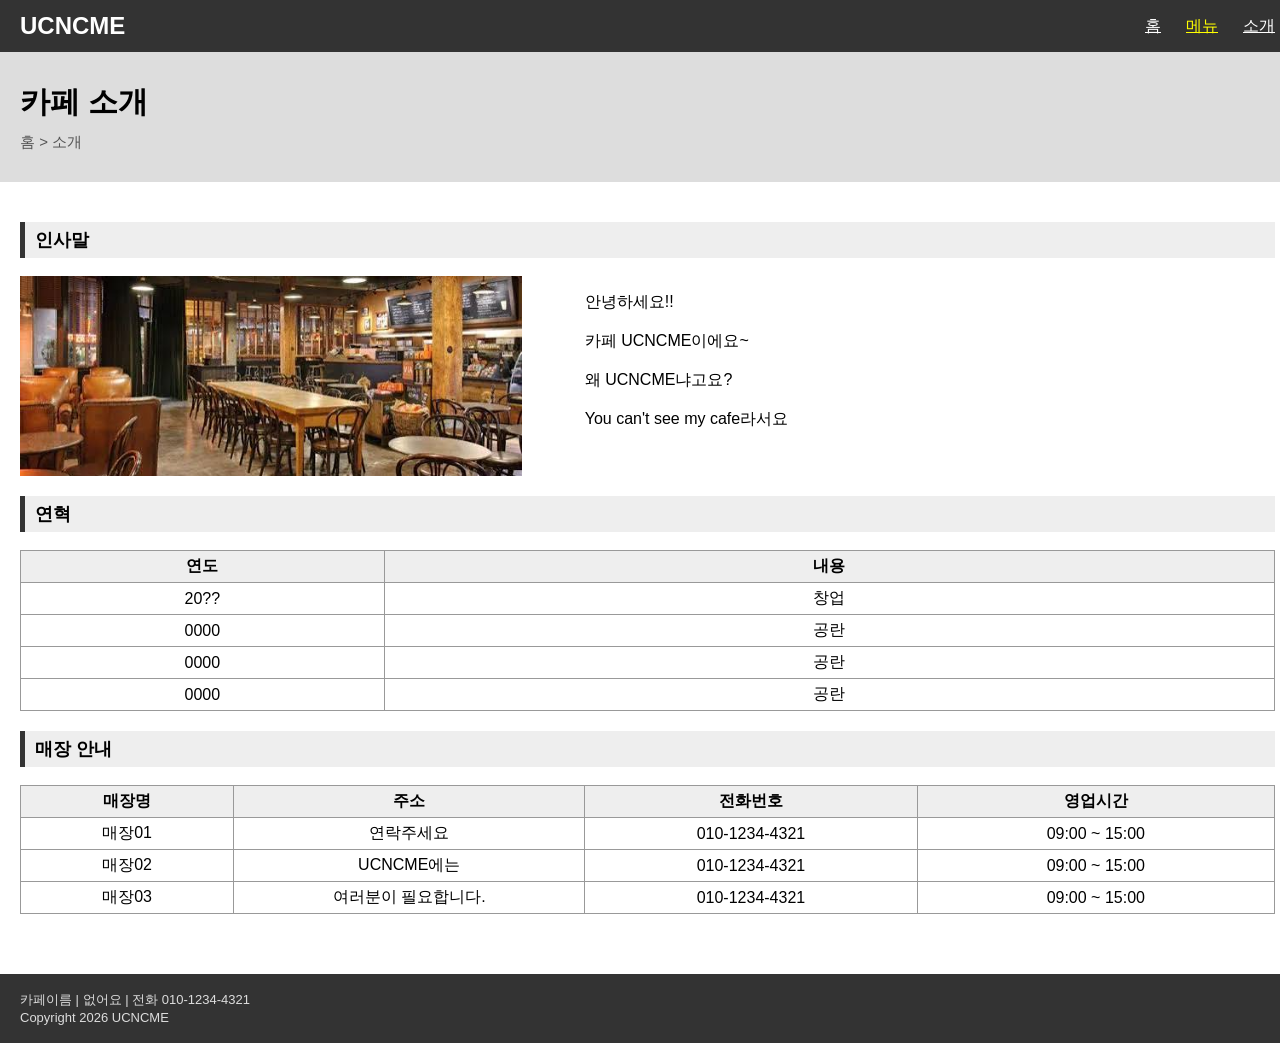
==== about.html @ 4c7f1692 "Add files via upload" ====
<!DOCTYPE html>
<html lang="ko">
<head>
<meta charset="UTF-8">
<meta name="viewport" content="width=device-width, initial-scale=1.0">
<title>메뉴 - 카페이름</title>
<link rel="stylesheet" href="style.css">
</head>
<body>
<header>
  <a href="index.html" class="logo">UCNCME</a>
  <nav>
    <a href="index.html">홈</a>
    <a href="menu.html" class="active">메뉴</a>
    <a href="about.html">소개</a>
  </nav>
</header>
<section class="page-title">
  <h1>카페 소개</h1>
  <div class="breadcrumb">홈 &gt; 소개</div>
</section>

<section class="section">
  <h2 class="sub-title">인사말</h2>
  <div class="intro">
    <img class="photo" src="cafe_in.png" alt="카페내부">
    <div class="intro-text">
      <p>안녕하세요!!</p>
      <p>카페 UCNCME이에요~</p>
      <p>왜 UCNCME냐고요?</p>
      <p>You can't see my cafe라서요</p>
    </div>
  </div>

  <h2 class="sub-title">연혁</h2>
  <table class="full-table">
    <tr><th style="width:29%">연도</th><th>내용</th></tr>
    <tr><td>20??</td><td>창업</td></tr>
    <tr><td>0000</td><td>공란</td></tr>
    <tr><td>0000</td><td>공란</td></tr>
    <tr><td>0000</td><td>공란</td></tr>
  </table>

  <h2 class="sub-title">매장 안내</h2>
  <table class="full-table">
    <tr><th style="width:17%">매장명</th><th style="width:28%">주소</th><th style="width:26.5%">전화번호</th><th>영업시간</th></tr>
    <tr><td>매장01</td><td>연락주세요</td><td>010-1234-4321</td><td>09:00 ~ 15:00</td></tr>
    <tr><td>매장02</td><td>UCNCME에는</td><td>010-1234-4321</td><td>09:00 ~ 15:00</td></tr>
    <tr><td>매장03</td><td>여러분이 필요합니다.</td><td>010-1234-4321</td><td>09:00 ~ 15:00</td></tr>
  </table>
</section>
<footer>
  <p>카페이름 | 없어요 | 전화 010-1234-4321</p>
  <p>Copyright 2026 UCNCME</p>
</footer>
</body>
</html>
---- style.css ----
* { box-sizing: border-box; }
body {
    margin: 0;
    font-family: 'Malgun Gothic', '맑은 고딕', sans-serif;
    color: #000;
    min-height: 100vh;
    display: grid;
    grid-template-rows: auto auto 1fr auto;
}
/* 헤더 */
header { background: #333; height: 52px; display: flex; align-items: center; justify-content: space-between; padding: 0 5px 0 20px; }
.logo { color: #fff; font-size: 24px; font-weight: 700; text-decoration: none; }
nav { display: flex; gap: 25px; font-size: 16px; }
nav a { color: #fff; }
nav a:hover, nav a.active { color: #ff0; }

/* 메인 배너 (홈) */
.hero { background: #ddd; height: 300px; display: flex; flex-direction: column; align-items: center; justify-content: center; text-align: center; }
.hero h1 { margin: 0 0 20px; font-size: 32px; }
.hero p { margin: 0 0 30px; font-size: 16px; }
.btn { display: inline-block; font-size: 15px; padding: 12px 22px; background: #f5f5f5; border: 1px solid #999; border-radius: 2px; color: #000; text-decoration: none; }

/* 서브 페이지 타이틀 */
.page-title { background: #ddd; padding: 30px 20px; }
.page-title h1 { margin: 0 0 10px; font-size: 30px; }
.breadcrumb { font-size: 15px; color: #555; }

/* 섹션 */
.section { padding: 40px 5px 40px 20px; }
.section-title { margin: 0 0 20px; font-size: 24px; padding-bottom: 6px; border-bottom: 2px solid #000; }
.sub-title { margin: 0 0 18px; background: #eee; border-left: 5px solid #333; padding: 6px 10px; font-size: 18px; }

/* 메뉴 카드 */
.menu-list { display: grid; grid-template-columns: repeat(4, 23%); column-gap: 2%; row-gap: 35px; margin-bottom: 35px; }
.card { border: 1px solid #aaa; }
.photo { background: #bbb; color: #666; display: flex; align-items: center; justify-content: center; font-size: 15px; }
.card .photo { height: 150px; }
.card-body { padding: 8px 10px; display: grid; gap: 6px; }
.card-name { font-size: 16px; font-weight: 700; }
.card-desc { font-size: 15px; }
.card-price { font-size: 16px; font-weight: 700; color: red; }

/* 사진 + 글 */
.intro { display: flex; gap: 5%; align-items: flex-start; margin-bottom: 20px; }
.intro .photo { width: 40%; height: 200px; flex-shrink: 0; }
.intro-text { padding-top: 16px; font-size: 16px; }
.intro-text p { margin: 0 0 18px; }
.photo { display: block; width: 100%; object-fit: cover; object-position: center; background: #bbb; color: #666; font-size: 15px; }

/* 표 */
table { border-collapse: collapse; font-size: 16px; text-align: center; }
th, td { border: 1px solid #999; padding: 5px; }
th { background: #eee; }
.info-table td { padding: 5px 16px; }
.full-table { width: 100%; margin-bottom: 20px; }

.notice { margin: 10px 0 0; font-size: 16px; }

/* 푸터 */
footer { background: #333; color: #ddd; padding: 17px 20px; font-size: 13px; line-height: 1.35; }
footer p { margin: 0; }
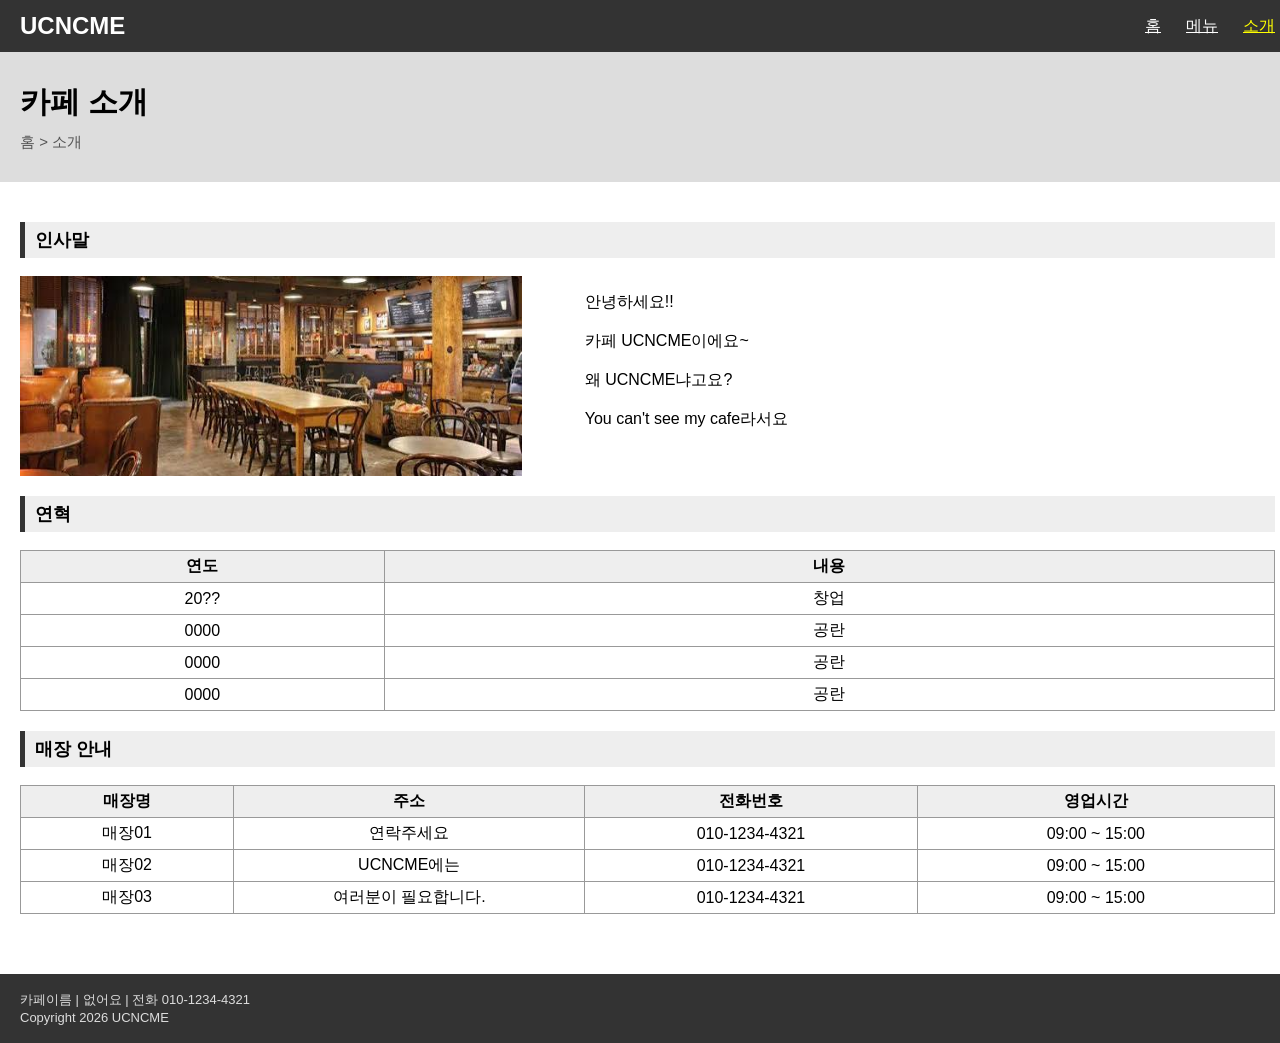
==== commit eb9f5c9a: "Update about.html" ====
--- a/about.html
+++ b/about.html
@@ -11,8 +11,8 @@
   <a href="index.html" class="logo">UCNCME</a>
   <nav>
     <a href="index.html">홈</a>
-    <a href="menu.html" class="active">메뉴</a>
-    <a href="about.html">소개</a>
+    <a href="menu.html">메뉴</a>
+    <a href="about.html" class="active">소개</a>
   </nav>
 </header>
 <section class="page-title">
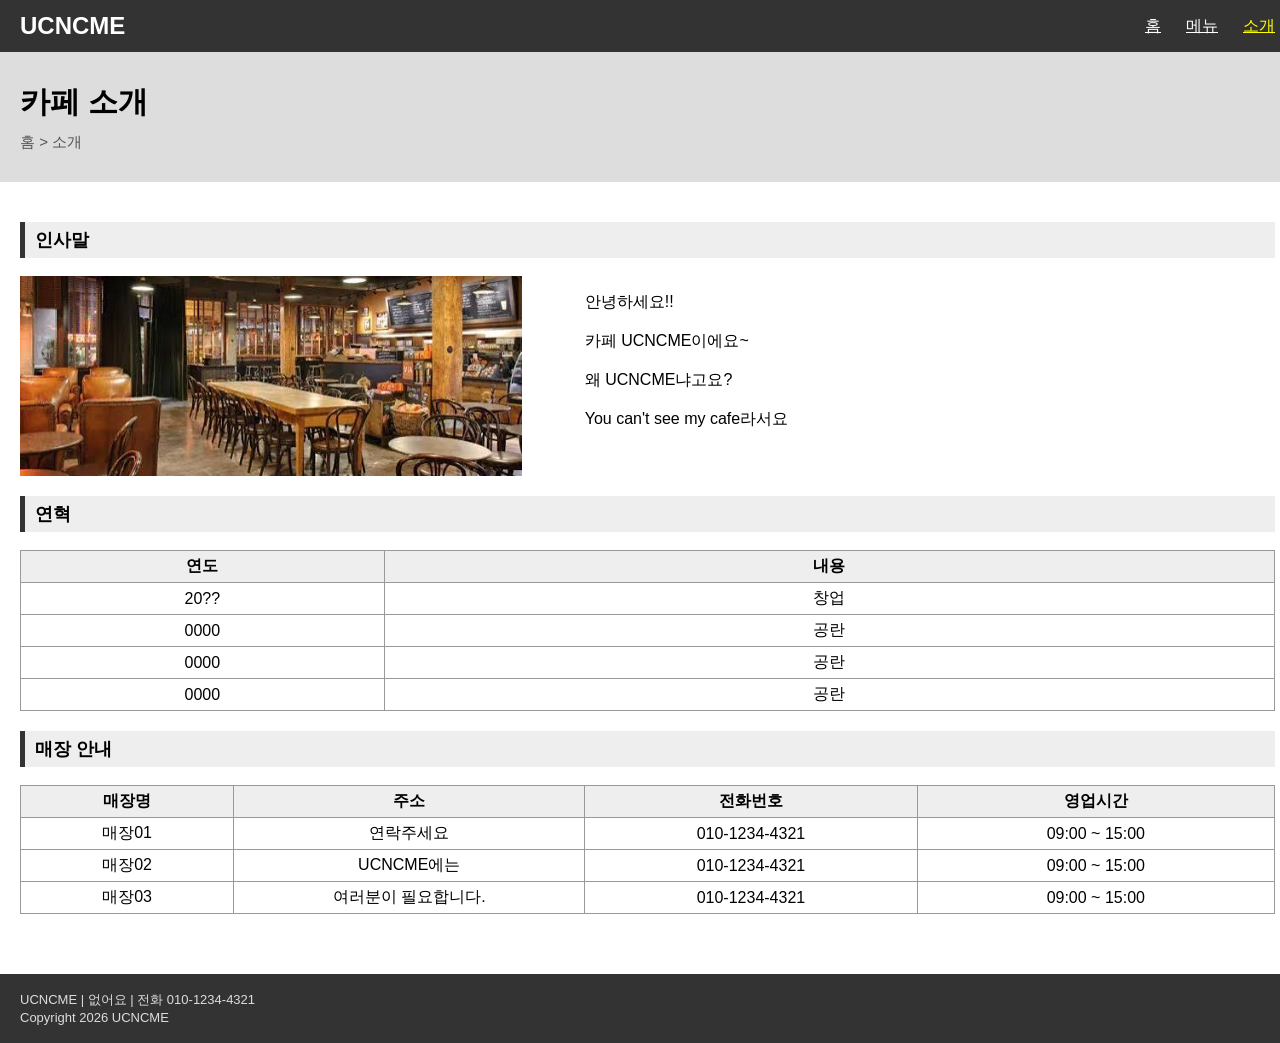
==== commit 74ab8c70: "Update footer with new cafe name" ====
--- a/about.html
+++ b/about.html
@@ -50,7 +50,7 @@
   </table>
 </section>
 <footer>
-  <p>카페이름 | 없어요 | 전화 010-1234-4321</p>
+  <p>UCNCME | 없어요 | 전화 010-1234-4321</p>
   <p>Copyright 2026 UCNCME</p>
 </footer>
 </body>
